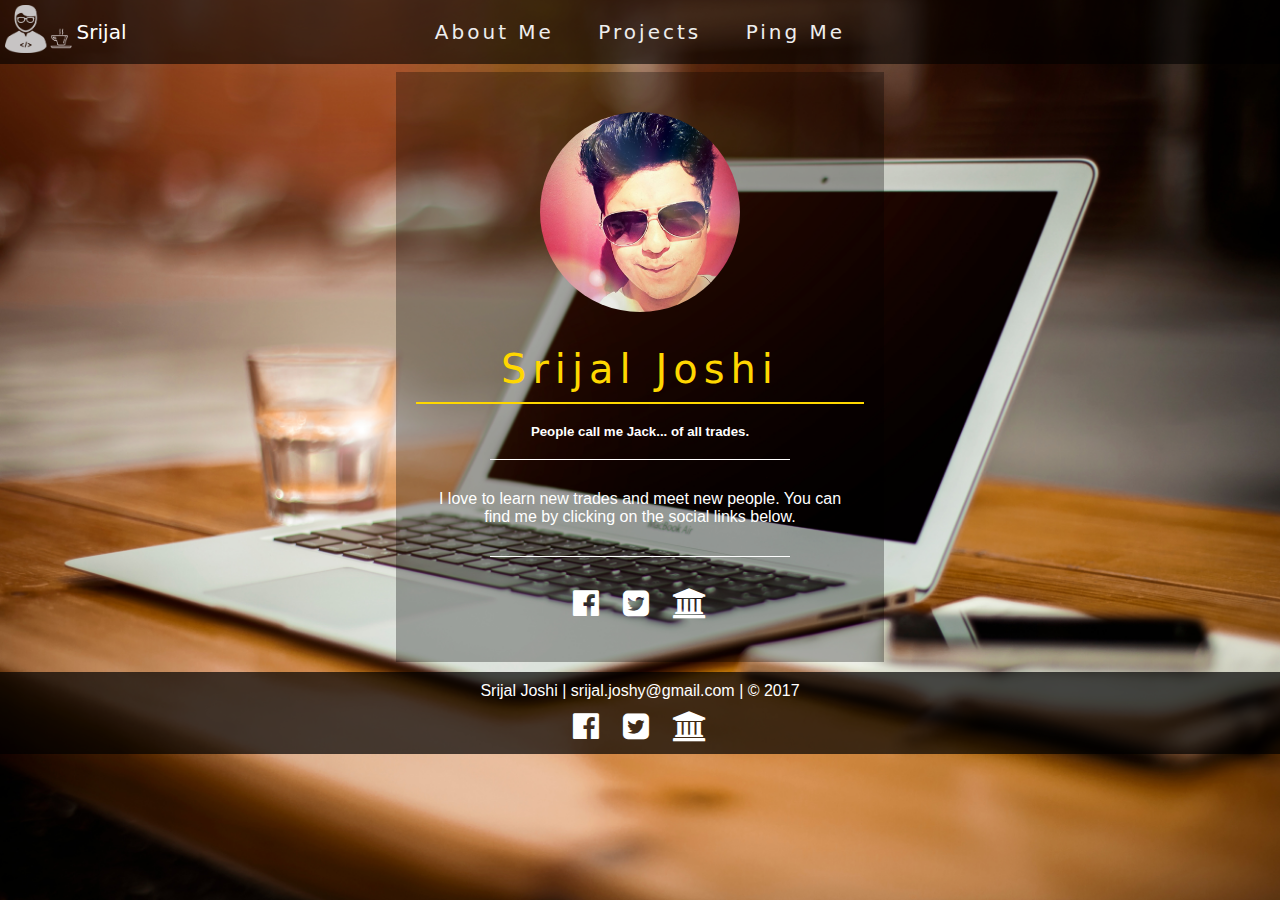
==== about.html @ 2664e7d6 "Revamped the site using recent knowledge" ====
<!DOCTYPE html>
<html lang="en">
<head>
  <meta charset="UTF-8">
  <title>Srijal's Profile</title>
  <link rel="stylesheet" href="./font-awesome/css/font-awesome.min.css">
  <link rel="stylesheet" href="./css/master.css">
  <link rel="stylesheet" href="./css/about.css">
</head>
<body>
  <div class="brand">
    <a href="./index.html">
      <img src="./images/logo-light.png" alt="Home">
      <span class="brand-name">Srijal</span>
    </a>
  </div>

  <div class="nav">
    <ul class="navbar">
      <li><a href="./about.html">About Me</a></li>
      <li><a href="#">Projects</a></li>
      <li><a href="./contact.html">Ping Me</a></li>
    </ul>
  </div>

  <div class="prof-wrapper">
    <div class="prof-content">
      <img src="./images/prof.PNG" alt="Srijal" class="prof-pic">
      <h1>Srijal Joshi</h1>
      <h5>People call me Jack... of all trades.</h5>

      <div class="div-border"></div>

      <p>I love to learn new trades and meet new people. You can find me by clicking on the social links below.</p>

      <div class="div-border"></div>
      <div class="social-icons">
        <a href="#"><i class="fa fa-facebook-official" aria-hidden="true"></i></a>
        <a href="#"><i class="fa fa-twitter-square" aria-hidden="true"></i></a>
        <a href="#"><i class="fa fa-university" aria-hidden="true"></i></a>
      </div>
    </div>
  </div>

  <footer class="footer">
    <p>Srijal Joshi</p> |
    <a href="mailto:srijal.joshy@gmail.com">
      srijal.joshy@gmail.com
    </a>| &copy; 2017
    <div class="social-icons">
      <a href="http://www.facebook.com/dogblessesyou" target="_blank"><i class="fa fa-facebook-official" aria-hidden="true"></i></a>
      <a href="#"><i class="fa fa-twitter-square" aria-hidden="true"></i></a>
      <a href="#"><i class="fa fa-university" aria-hidden="true"></i></a>
    </div>
  </footer>


</body>
</html>
---- css/master.css ----
@import "normalize.css";

html {
  background: url("../images/portfolio1.jpg") no-repeat;
  background-size: cover;
  color: white;
  font-family: Arial, "Helvetica", sans-serif;
}

html, body {
  min-height: 100%; /*necessary for footer */
  /*position: relative;*/
}

a {
  text-decoration: none;
}

.brand {
  position: absolute;
  /*text-decoration: none;*/
  /*color: white;*/
}

.brand img {
  width: 20%;
  padding: 5px;
}

.brand-name {
  position: absolute;
  margin-top: 20px; 
  font-family: sans;
  font-size: 20px;
  font-weight: 250;
  text-decoration: none;
  color: white;
}

.brand-name:hover {
  color: #ffd700;
  font-weight: 100;
}

.nav {

}

.navbar {
  background: rgba(0, 0, 0, 0.6);
  width: 100%;
  margin: 0px auto;
  padding: 20px 0;
  text-align: center;
}

.navbar li {
  display: inline;
  /*padding: 0 10px;*/
  font-family: sans;
  font-size: 20px;
  font-weight: 300;
  letter-spacing: 3px;
}

.navbar li a {
  color: #eee;
  padding: 20px 20px;
  text-decoration: none;
}

.navbar li a:hover {
  color: #ffd700; /* GOLD */
  background: rgba(100, 120, 200, 0.5);
  transition-delay: 100ms;
  transition-duration: 400ms;
  font-weight: 500;
  text-decoration: none;
}

/* for sticky footer */
.wrapper {
  min-height: 100%;
}

.footer {

  position:absolute;
  bottom: 0;
  min-width: 100%;
  /*height: auto;*/
  margin: 0 auto;
  text-align: center;
  background: rgba(0, 0, 0, 0.7);
  padding: 10px 0;
}

.footer p {
  display: inline;
}

.footer a {
  color: white;
}

.footer a:hover {
  color: #ffd700;
}

.social-icons {
  padding: 10px 0 0 0;
}

.social-icons a {
  text-decoration: none;
  color: white;
  padding: 0 10px;
  font-size: 30px;
}
---- css/about.css ----
html {
  background: url("../images/portfolio2.jpg") no-repeat;
  background-size: cover;
}

.prof-wrapper {
  max-width: 70%;
  margin: 0 auto 10px;
}

.prof-content {
  width: 50%;
  height: 550px;
  background: rgba(0, 0, 0, 0.3);
  margin: 8px auto 0;
  /*margin-top: 60px;*/
  text-align: center;
  padding: 20px;
}

.prof-pic {
  width: 200px;
  height: 200px;
  border-radius: 50%;
  margin: 20px 0;
}

.prof-content h1 {
  font-family: sans;
  font-weight: 200;
  letter-spacing: 6px;
  font-size: 40px;
  color: #ffd700;
  border-bottom: 2px solid #ffd700;
  margin-bottom: 20px;
  padding: 10px;
}

.prof-content p {
  padding: 10px;
}

.div-border {
  width: 300px;
  border-top: 1px solid white;
  margin: 20px auto;
  /*margin: 10px;*/
}

.social-icons {

}

.social-icons a {
  text-decoration: none;
  color: white;
  padding: 0 10px;
  font-size: 30px;
}

.footer {
  /*display: block;*/
  position: relative;

}
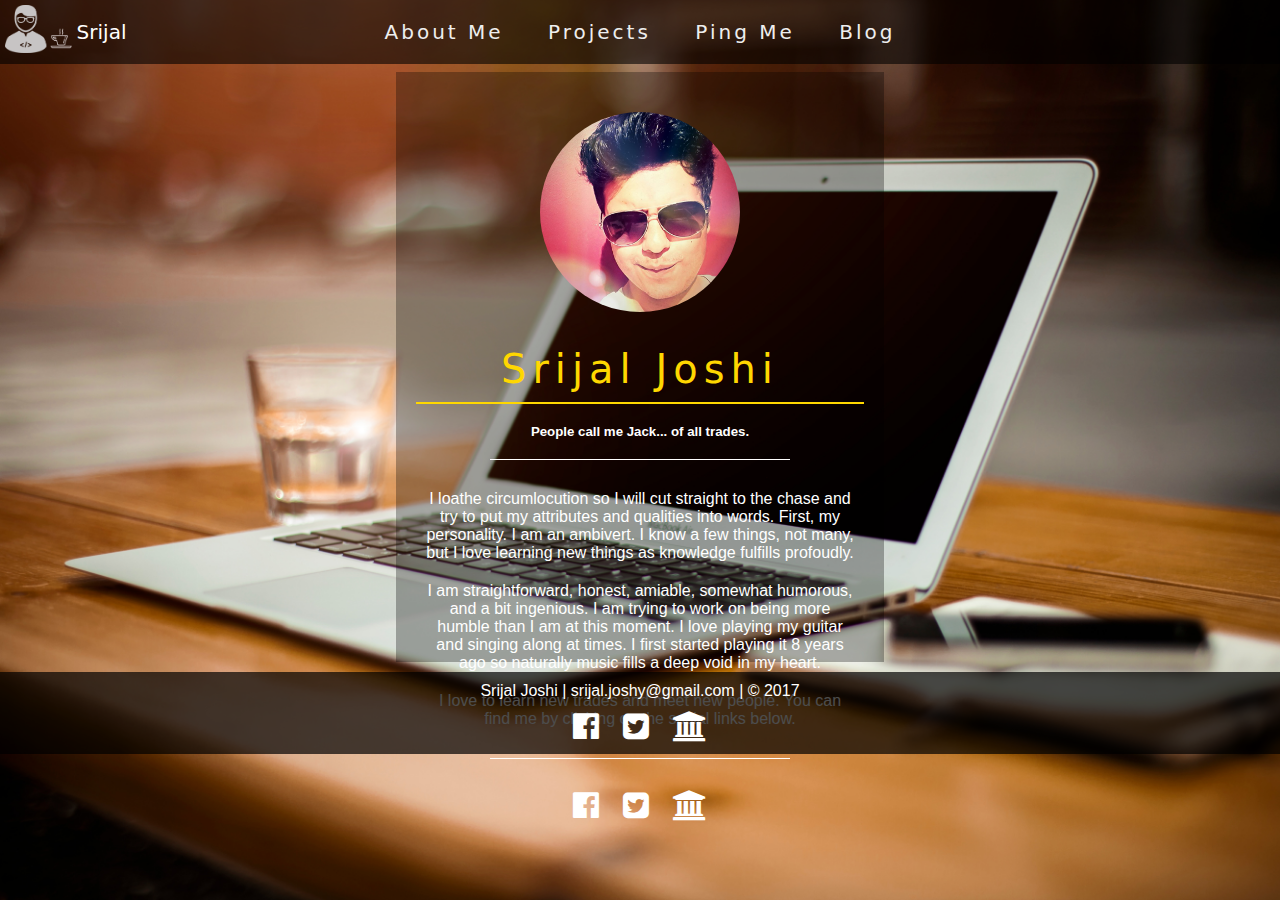
==== commit 093137fd: "Edited About section" ====
--- a/about.html
+++ b/about.html
@@ -20,6 +20,7 @@
       <li><a href="./about.html">About Me</a></li>
       <li><a href="#">Projects</a></li>
       <li><a href="./contact.html">Ping Me</a></li>
+      <li><a href="http://bladedge.github.io/blog">Blog</a></li>      
     </ul>
   </div>
 
@@ -30,6 +31,12 @@
       <h5>People call me Jack... of all trades.</h5>
 
       <div class="div-border"></div>
+      <p>
+        I loathe circumlocution so I will cut straight to the chase and try to put my attributes and qualities into words. First, my personality. I am an ambivert. I know a few things, not many, but I love learning new things as knowledge fulfills profoudly. 
+      </p>
+      <p>
+        I am straightforward, honest, amiable, somewhat humorous, and a bit ingenious. I am trying to work on being more humble than I am at this moment. I love playing my guitar and singing along at times. I first started playing it 8 years ago so naturally music fills a deep void in my heart.
+      </p>
 
       <p>I love to learn new trades and meet new people. You can find me by clicking on the social links below.</p>
 
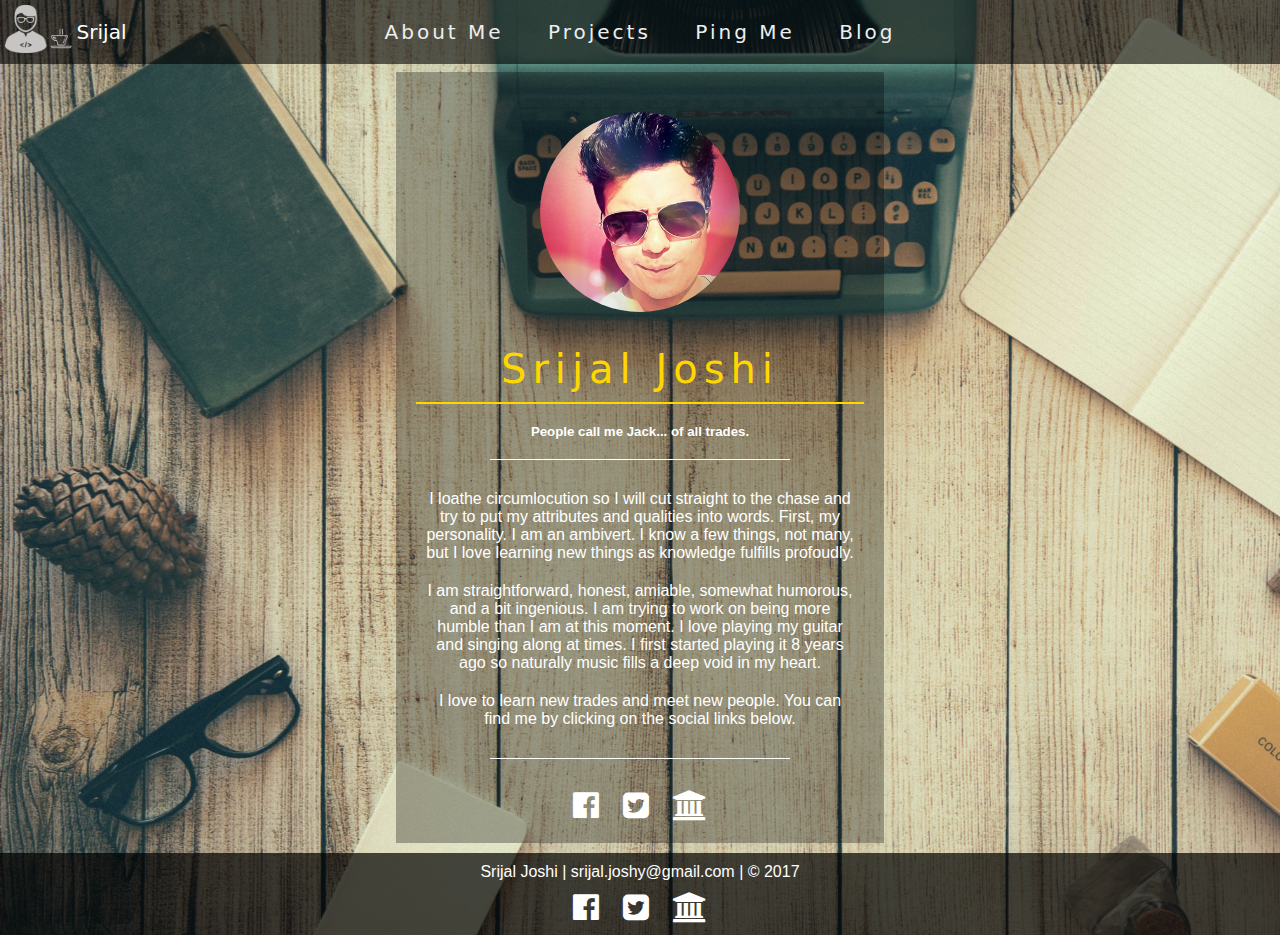
==== commit ce6b868f: "fixed blog link" ====
--- a/about.html
+++ b/about.html
@@ -20,7 +20,7 @@
       <li><a href="./about.html">About Me</a></li>
       <li><a href="#">Projects</a></li>
       <li><a href="./contact.html">Ping Me</a></li>
-      <li><a href="http://bladedge.github.io/blog">Blog</a></li>      
+      <li><a href="http://bladedge666.github.io/blog">Blog</a></li>      
     </ul>
   </div>
 
--- a/css/about.css
+++ b/css/about.css
@@ -1,8 +1,8 @@
-html {
+/*html {
   background: url("../images/portfolio2.jpg") no-repeat;
   background-size: cover;
 }
-
+*/
 .prof-wrapper {
   max-width: 70%;
   margin: 0 auto 10px;
@@ -10,7 +10,7 @@
 
 .prof-content {
   width: 50%;
-  height: 550px;
+  height: 100%;
   background: rgba(0, 0, 0, 0.3);
   margin: 8px auto 0;
   /*margin-top: 60px;*/
